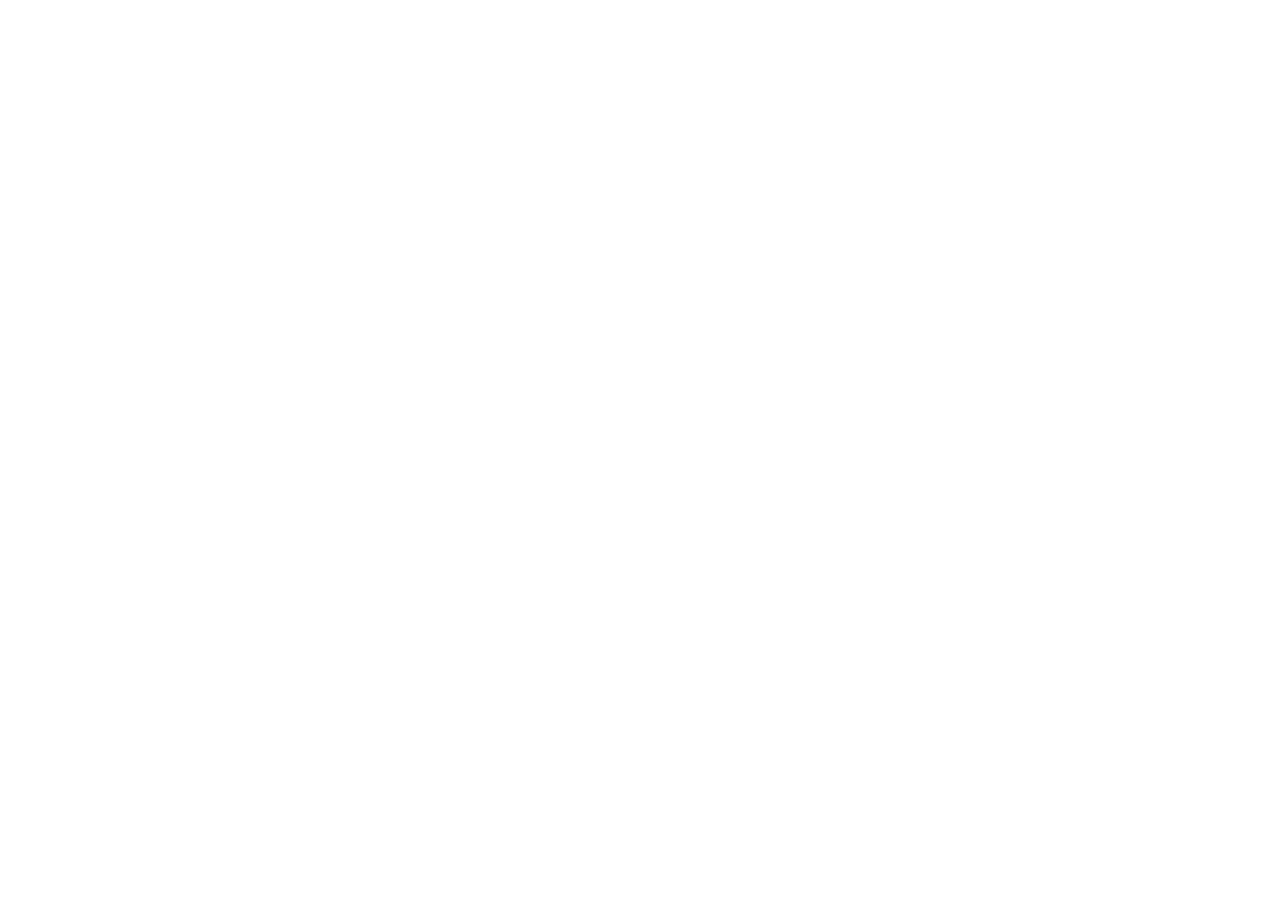
==== company.html @ 9cd1cb59 "first commit" ====
<!DOCTYPE html>
<html lang="en">
  <head>
    <meta charset="UTF-8" />
    <meta http-equiv="X-UA-Compatible" content="IE=edge" />
    <meta name="viewport" content="width=device-width, initial-scale=1.0" />
    <title>Company Page</title>
    <link href="./css/style.css" rel="stylesheet" />
  </head>
  <body>
    <div id="company-data"></div>
    <canvas id="bar-chart" width="800" height="450"> </canvas>
    <script src="./js/company.js"></script>
    <script src="./js/chart.js"></script>
    <script src="https://cdnjs.cloudflare.com/ajax/libs/Chart.js/2.5.0/Chart.min.js"></script>
  </body>
</html>
---- css/style.css ----
li {
  list-style: none;
  padding: 20px;
}

img {
  width: 20px;
  height: 20px;
}
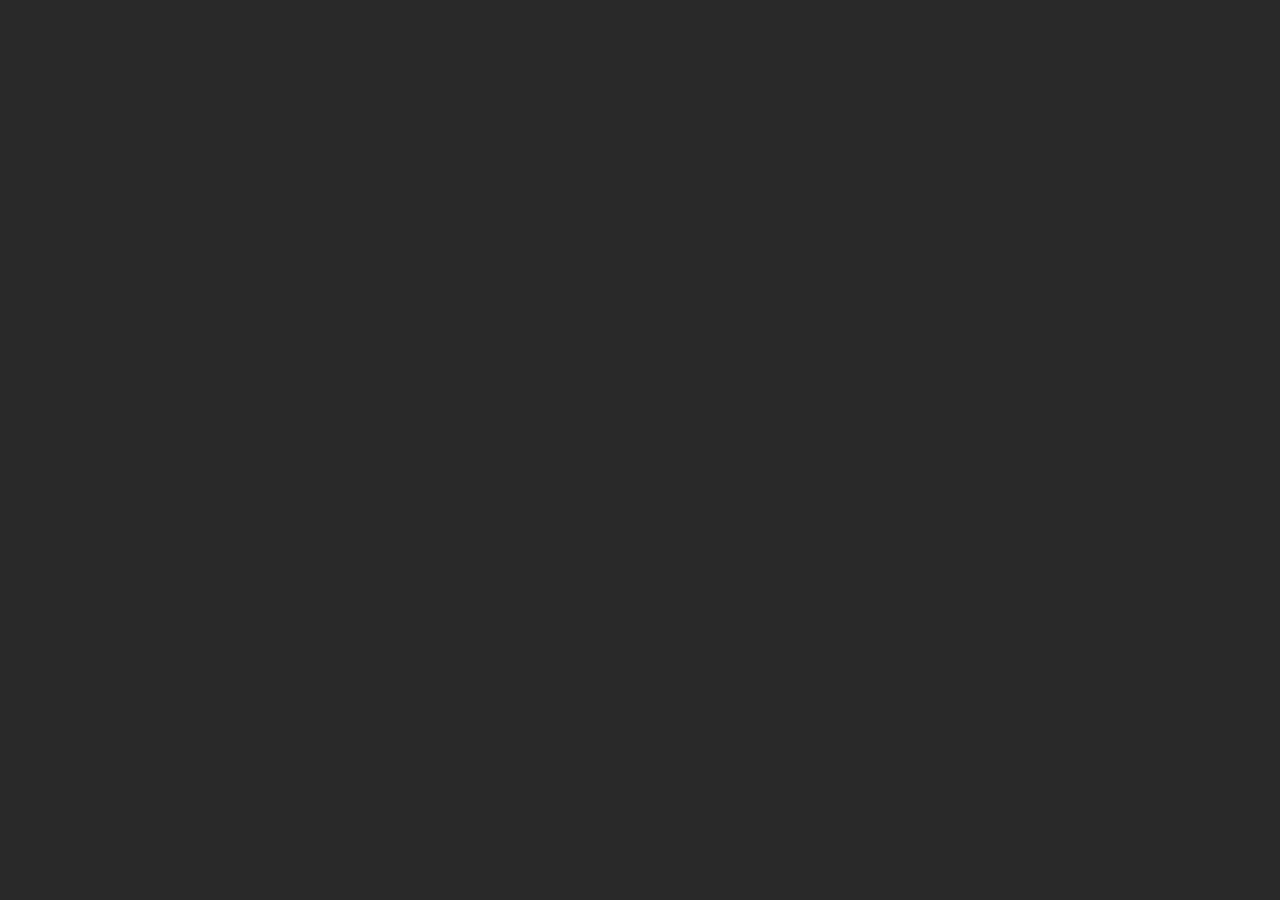
==== commit a3a2326c: "milestone 4 in progress" ====
--- a/company.html
+++ b/company.html
@@ -8,10 +8,10 @@
     <link href="./css/style.css" rel="stylesheet" />
   </head>
   <body>
-    <div id="company-data"></div>
+    <div class="company-data"></div>
     <canvas id="bar-chart" width="800" height="450"> </canvas>
     <script src="./js/company.js"></script>
     <script src="./js/chart.js"></script>
-    <script src="https://cdnjs.cloudflare.com/ajax/libs/Chart.js/2.5.0/Chart.min.js"></script>
+    <script src="https://cdnjs.cloudflare.com/ajax/libs/Chart.js/2.6.0/Chart.min.js"></script>
   </body>
 </html>
--- a/css/style.css
+++ b/css/style.css
@@ -1,9 +1,213 @@
-li {
-  list-style: none;
+@import url("https://fonts.googleapis.com/css2?family=Inter:wght@200;300;400;500;600;700&display=swap");
+
+* {
+  box-sizing: border-box;
+}
+
+:root {
+  --background-color: #292929;
+  --secondary-color: #464545;
+  --highlight-color: #9b97979c;
+  --font-main: rgb(236, 233, 233);
+  --font-secondary: #d4d4d4;
+  --red-color: #f56548;
+  --green-color: #7ff591;
+  --accent-1: #7bd9fe;
+  --accent-2: #f55ced;
+  --accent-3: #ef4564;
+  --accent-4: #51d8fa;
+}
+
+body {
+  font-family: "Inter", sans-serif;
+  background-color: var(--background-color);
+  color: var(--font-secondary);
+  font-size: 1rem;
+  letter-spacing: 0.01rem;
+  word-spacing: 0.01rem;
+  line-height: 1.5rem;
+}
+
+main {
+  width: 100%;
+  height: 400px;
+}
+
+form {
+  display: flex;
+  justify-content: center;
+  align-items: center;
+  flex-direction: column;
+  margin-top: 50px;
+  height: 100%;
+  width: 100%;
+}
+
+.search-field {
+  border-radius: 50px;
+  width: 70%;
+  height: 20%;
+  padding: 10px;
+  background-color: rgba(245, 245, 245, 0.096);
+}
+
+.input-wrapper {
+  width: 100%;
+  height: 100%;
+  display: flex;
+  flex-direction: row;
+  align-items: center;
+  justify-content: center;
+  padding-left: 10px;
+}
+
+input {
+  width: 90%;
+  height: 95%;
+  padding: 10px;
+  font-size: 1.7rem;
+  font-weight: 500;
+  background: none;
+  color: var(--font-secondary);
+  border: none;
+}
+
+input:focus {
+  outline: none;
+}
+
+button {
+  background-color: rgba(0, 0, 0, 0);
+  color: var(--highlight-color);
+  border: none;
+  border-radius: 50px;
+  font-size: 2.5rem;
+  width: 80px;
+  height: 80px;
+  cursor: pointer;
+}
+
+button:hover,
+input:hover {
+  filter: brightness(1.2);
+}
+
+.fa-spinner {
+  display: none;
+}
+
+.search-results-wrapper {
   padding: 20px;
+  margin-top: 30px;
+  width: 100%;
+  align-items: center;
+}
+
+.search-results > div {
+  display: flex;
+  flex-direction: row;
+  align-items: center;
+  justify-content: left;
+  font-size: 1.1rem;
+  padding-left: 20px;
+}
+
+.search-results > div:hover {
+  background-color: rgba(245, 245, 245, 0.027);
+  border-radius: 15px;
+}
+
+.search-results > div > img,
+a,
+p {
+  padding: 5px;
+}
+
+a:link,
+a:visited {
+  text-decoration: none;
+  color: var(--font-main);
+}
+
+a:hover {
+  text-decoration: none;
+  color: var(--accent-3);
+}
+
+a:active {
+  text-decoration: none;
+  color: var(--accent-4);
 }
 
 img {
-  width: 20px;
+  width: 30px;
+  height: 30px;
+}
+
+.red {
+  color: var(--red-color);
+}
+
+.green {
+  color: var(--green-color);
+}
+
+.marquee {
   height: 20px;
-}
+  white-space: nowrap;
+  overflow: visible;
+  position: relative;
+}
+
+.marquee p {
+  position: absolute;
+  width: 100%;
+  height: 100%;
+  margin: 0;
+  font-size: 1.5rem;
+  line-height: 20px;
+  text-align: center;
+  transform: translateX(100%);
+  animation: scroll-left 80s linear infinite;
+}
+
+.rainbow-letters span:nth-child(10n + 1) {
+  color: #ef5350;
+}
+
+.rainbow-letters span:nth-child(10n + 2) {
+  color: #ab47bc;
+}
+
+.rainbow-letters span:nth-child(10n + 3) {
+  color: #651fff;
+}
+
+.rainbow-letters span:nth-child(10n + 5) {
+  color: #3949ab;
+}
+
+.rainbow-letters span:nth-child(10n + 4) {
+  color: #2196f3;
+}
+
+.rainbow-letters span:nth-child(10n + 6) {
+  color: #00bcd4;
+}
+
+.rainbow-letters span:nth-child(10n + 7) {
+  color: #4caf50;
+}
+
+.rainbow-letters span:nth-child(10n + 8) {
+  color: #ffc107;
+}
+
+@keyframes scroll-left {
+  0% {
+    transform: translateX(100%);
+  }
+  100% {
+    transform: translateX(-100%);
+  }
+}
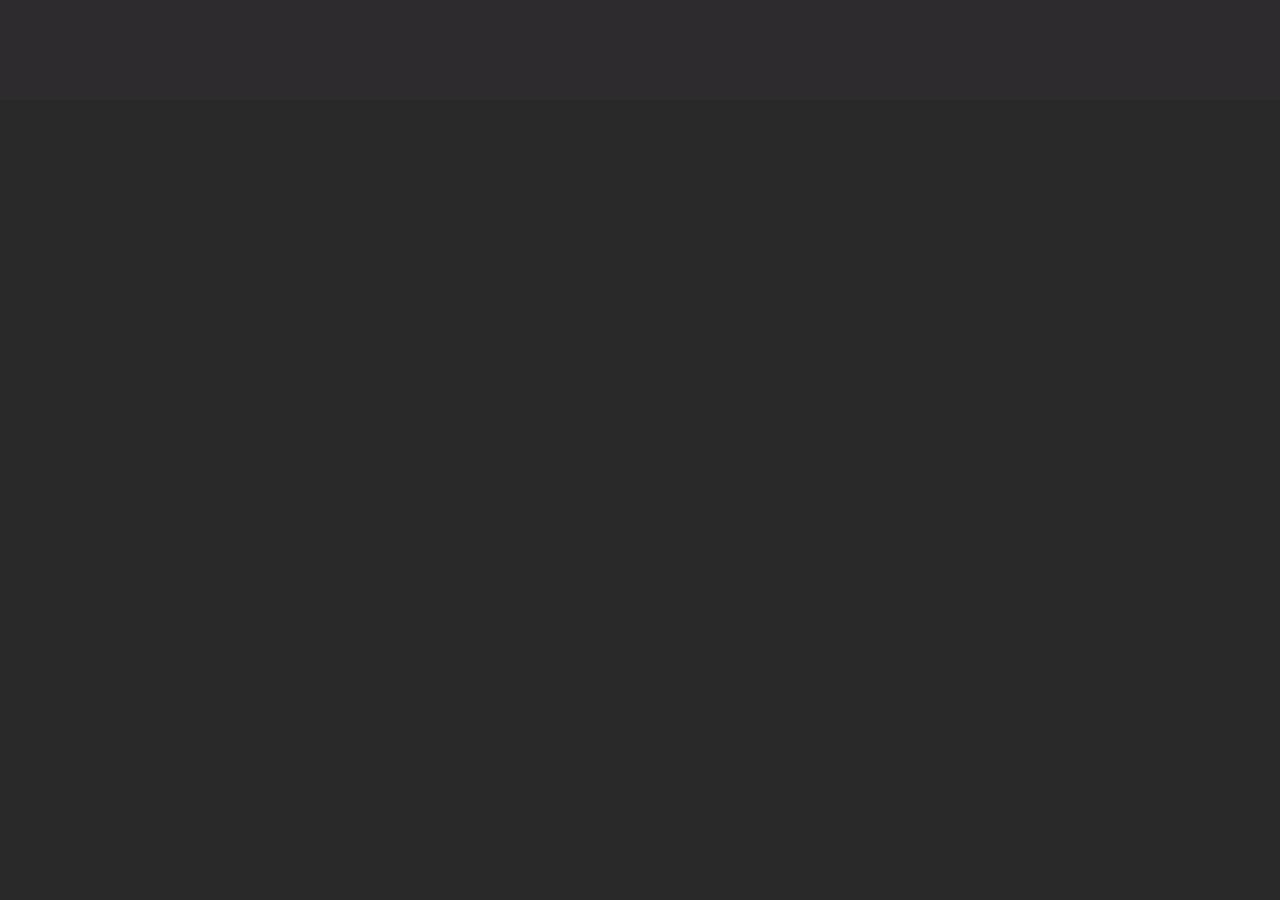
==== commit d4c04d0d: "milestone 4" ====
--- a/company.html
+++ b/company.html
@@ -8,8 +8,20 @@
     <link href="./css/style.css" rel="stylesheet" />
   </head>
   <body>
-    <div class="company-data"></div>
-    <canvas id="bar-chart" width="800" height="450"> </canvas>
+    <div class="company-header">
+      <div class="company-data">
+        <div class="company-name"></div>
+        <div class="company-price"></div>
+      </div>
+    </div>
+    <div class="chart-wrapper">
+      <canvas id="canvas"> </canvas>
+    </div>
+    <div class="company-text-wrapper">
+      <div class="company-description"></div>
+      <ul class="list-company-data"></ul>
+    </div>
+    <script src="./js/global.js"></script>
     <script src="./js/company.js"></script>
     <script src="./js/chart.js"></script>
     <script src="https://cdnjs.cloudflare.com/ajax/libs/Chart.js/2.6.0/Chart.min.js"></script>
--- a/css/style.css
+++ b/css/style.css
@@ -6,26 +6,22 @@
 
 :root {
   --background-color: #292929;
+  --secondary-background: #1f1e1e21;
   --secondary-color: #464545;
   --highlight-color: #9b97979c;
   --font-main: rgb(236, 233, 233);
-  --font-secondary: #d4d4d4;
-  --red-color: #f56548;
-  --green-color: #7ff591;
-  --accent-1: #7bd9fe;
-  --accent-2: #f55ced;
-  --accent-3: #ef4564;
-  --accent-4: #51d8fa;
+  --font-secondary: #c4c1c1;
 }
 
 body {
   font-family: "Inter", sans-serif;
   background-color: var(--background-color);
-  color: var(--font-secondary);
+  color: var(--font-main);
   font-size: 1rem;
   letter-spacing: 0.01rem;
   word-spacing: 0.01rem;
   line-height: 1.5rem;
+  margin: 0;
 }
 
 main {
@@ -115,12 +111,84 @@
 .search-results > div:hover {
   background-color: rgba(245, 245, 245, 0.027);
   border-radius: 15px;
+  cursor: pointer;
+  filter: brightness(1.5);
 }
 
 .search-results > div > img,
 a,
 p {
-  padding: 5px;
+  padding: 4px;
+  color: var(--font-secondary);
+}
+.company-header {
+  margin: 0;
+  height: 100px;
+  background-color: #2e2c2eee;
+}
+
+.company-data {
+  display: flex;
+  flex-direction: row;
+  justify-content: space-between;
+  width: 80%;
+  margin: auto auto;
+  padding-top: 30px;
+}
+
+.company-name {
+  width: 40%;
+}
+.company-name > a {
+  font-size: 1.5rem;
+  font-weight: 600;
+}
+
+.company-name > p,
+.company-price > p {
+  margin: 0;
+  font-size: 1rem;
+  padding: 0;
+}
+
+.company-price {
+  width: 150px;
+  text-align: right;
+}
+
+.chart-wrapper {
+  width: 80%;
+  margin: 40px auto;
+}
+
+.company-text-wrapper {
+  width: 80%;
+  margin: 80px auto;
+  display: flex;
+  flex-direction: row;
+  justify-content: space-between;
+}
+
+.company-description {
+  width: 60%;
+}
+
+.company-description > img {
+  float: left;
+  margin: 10px;
+}
+.company-description > p {
+  font-size: 0.9rem;
+  margin: 0;
+  color: var(--font-secondary);
+}
+
+.list-company-data {
+  margin: 0;
+  width: 25%;
+  list-style-type: none;
+  font-size: 0.9rem;
+  color: var(--font-secondary);
 }
 
 a:link,
@@ -131,12 +199,19 @@
 
 a:hover {
   text-decoration: none;
-  color: var(--accent-3);
+  color: pink;
 }
 
 a:active {
   text-decoration: none;
-  color: var(--accent-4);
+}
+
+.red {
+  color: #ef5350;
+}
+
+.green {
+  color: #4caf50;
 }
 
 img {
@@ -144,18 +219,11 @@
   height: 30px;
 }
 
-.red {
-  color: var(--red-color);
-}
-
-.green {
-  color: var(--green-color);
-}
-
 .marquee {
-  height: 20px;
+  margin-top: 5px;
+  height: 30px;
   white-space: nowrap;
-  overflow: visible;
+  overflow: hidden;
   position: relative;
 }
 
